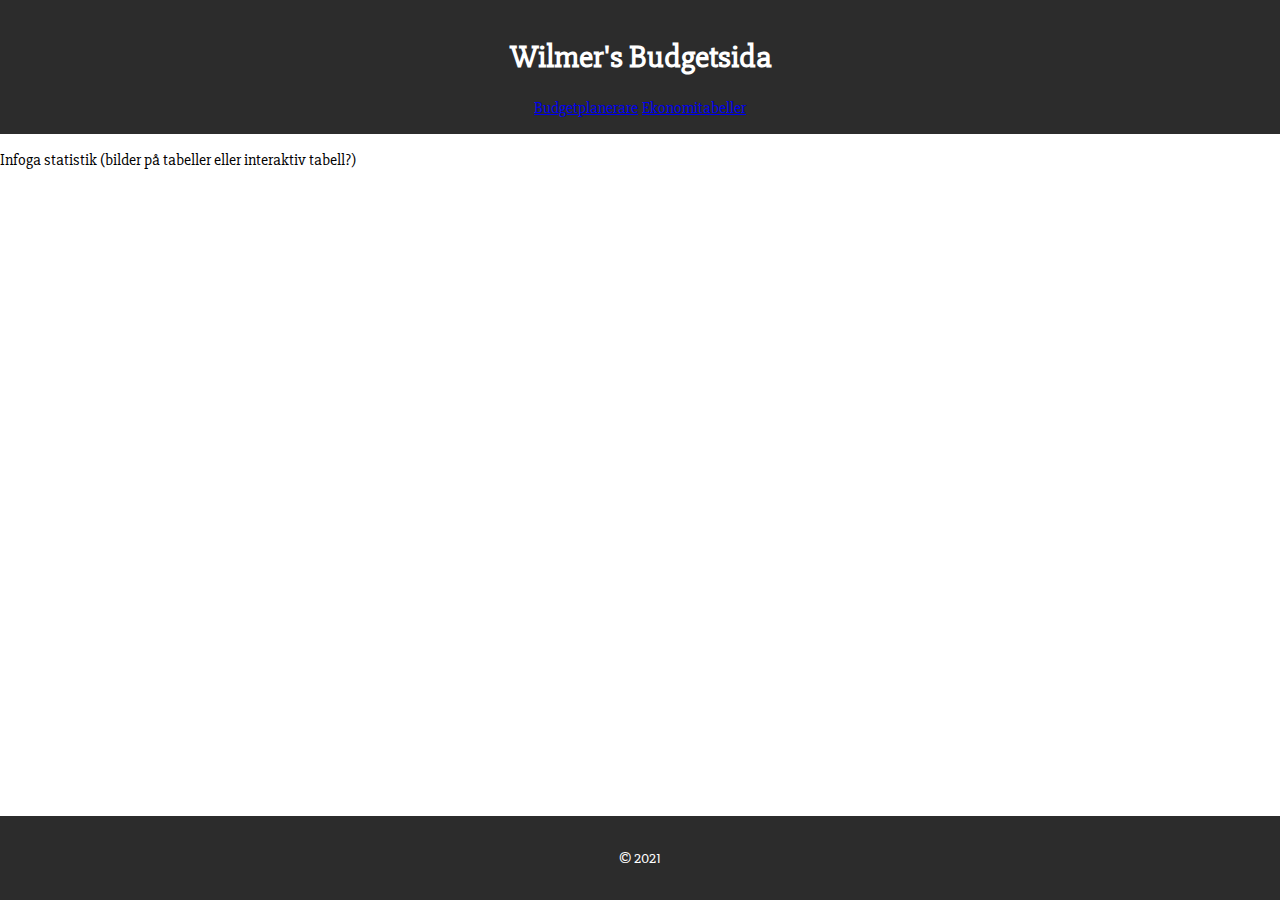
==== delsida1.html @ 26bfcecb "skapade delsida" ====
<!DOCTYPE html>
<html lang="en">
  <head>
    <meta charset="UTF-8" />
    <meta http-equiv="X-UA-Compatible" content="IE=edge" />
    <meta name="viewport" content="width=device-width, initial-scale=1.0" />
    <title>Projekt 4</title>
    <link rel="stylesheet" href="main.css" />
    <link
      href="https://fonts.googleapis.com/css2?family=Slabo+27px&display=swap"
      rel="stylesheet"
    />
    <script defer src="main.js"></script>
  </head>
  <body class="site">
    <header>
      <h1>Wilmer's Budgetsida</h1>
      <nav>
        <a href="index.html">Budgetplanerare</a>
        <a href="delsida1.html">Ekonomitabeller</a>
      </nav>
    </header>
    <main class="site-content">
      <p>Infoga statistik (bilder på tabeller eller interaktiv tabell?)</p>
    </main>
    <footer>
      <p>© 2021</p>
    </footer>
  </body>
</html>
---- main.css ----
body {
  margin: 0;
  padding: 0;
}

.site {
  display: flex;
  min-height: 100vh;
  flex-direction: column;
}

.site-content {
  flex: 1;
}

form {
  display: flex;
  justify-content: center;
}

.expense-form {
  display: flex;
  justify-content: center;
  padding: 2rem;
}

.budget-form {
  display: flex;
  justify-content: center;
  padding: 2rem;
}

.budget-title-and-value {
  display: flex;
  flex-direction: column;
  padding: 2rem;
}

.expense-title-and-list {
  display: flex;
  flex-direction: column;
  padding: 2rem;
}

header,
footer {
  padding: 1rem;
  text-align: center;
  background-color: rgb(44, 44, 44);
  color: white;
}

h1,
a,
p,
li,
button,
input {
  font-family: "Slabo 27px", serif;
}
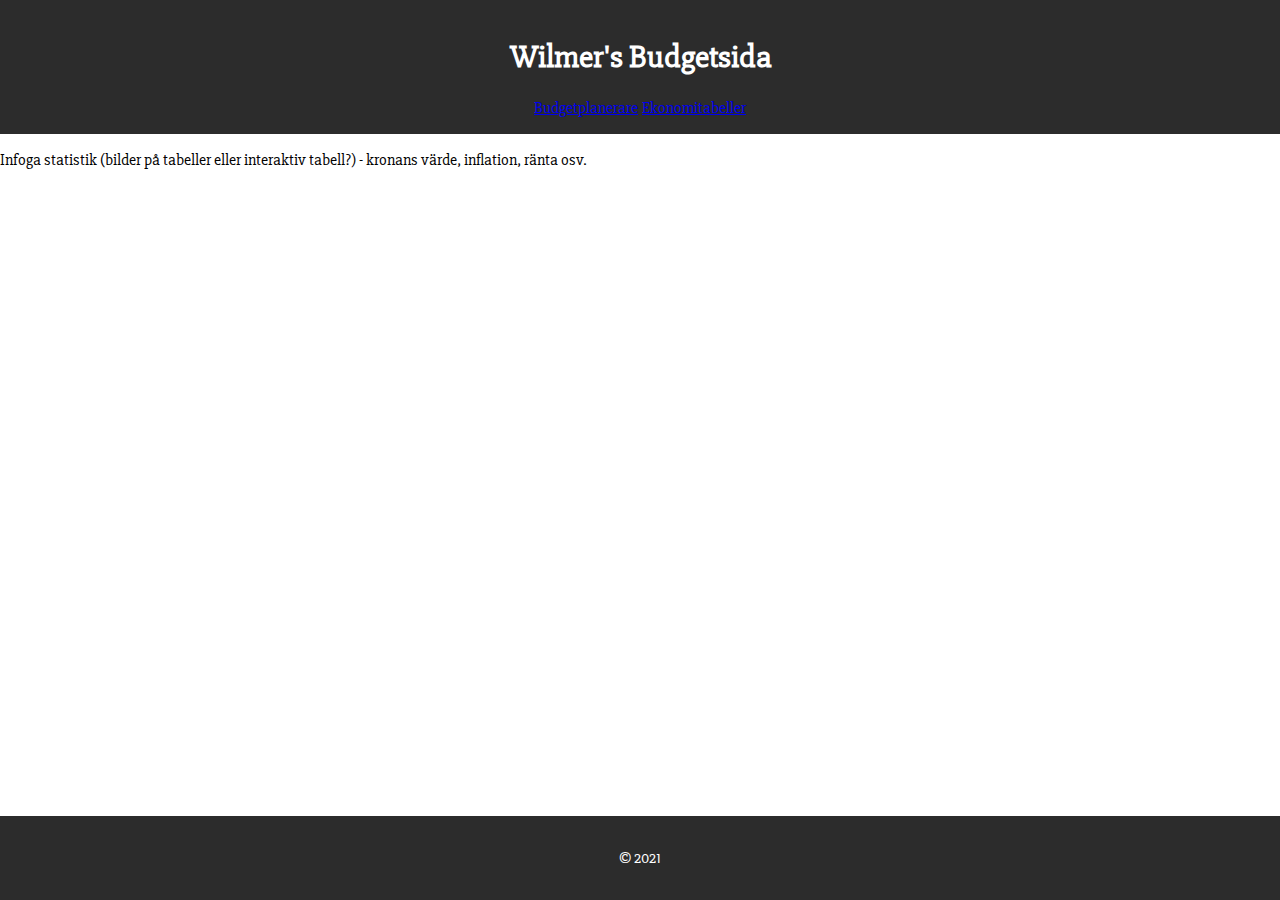
==== commit cf374783: "fortsättning javascript, formulären fungerar nu" ====
--- a/delsida1.html
+++ b/delsida1.html
@@ -21,7 +21,10 @@
       </nav>
     </header>
     <main class="site-content">
-      <p>Infoga statistik (bilder på tabeller eller interaktiv tabell?)</p>
+      <p>
+        Infoga statistik (bilder på tabeller eller interaktiv tabell?) - kronans
+        värde, inflation, ränta osv.
+      </p>
     </main>
     <footer>
       <p>© 2021</p>
--- a/main.css
+++ b/main.css
@@ -13,7 +13,7 @@
   flex: 1;
 }
 
-form {
+.both-forms {
   display: flex;
   justify-content: center;
 }
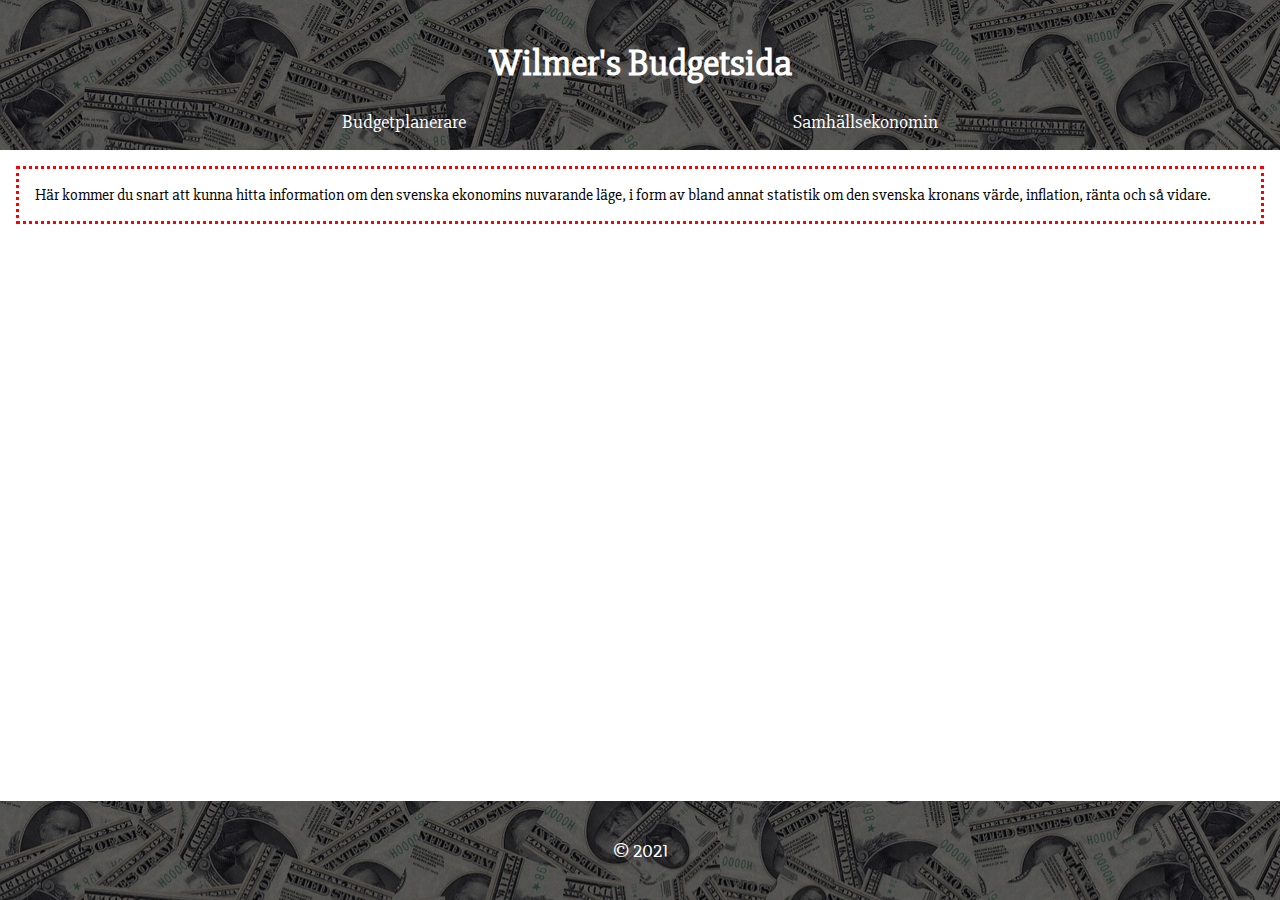
==== commit e1309933: "många förändringar, sista commit?" ====
--- a/delsida1.html
+++ b/delsida1.html
@@ -4,7 +4,11 @@
     <meta charset="UTF-8" />
     <meta http-equiv="X-UA-Compatible" content="IE=edge" />
     <meta name="viewport" content="width=device-width, initial-scale=1.0" />
-    <title>Projekt 4</title>
+    <title>Projekt 4 - Budgetsida</title>
+    <link
+      rel="icon"
+      href="https://i.pinimg.com/originals/2d/49/e9/2d49e9bca7b675ae35300a2dd617e1aa.png"
+    />
     <link rel="stylesheet" href="main.css" />
     <link
       href="https://fonts.googleapis.com/css2?family=Slabo+27px&display=swap"
@@ -17,13 +21,14 @@
       <h1>Wilmer's Budgetsida</h1>
       <nav>
         <a href="index.html">Budgetplanerare</a>
-        <a href="delsida1.html">Ekonomitabeller</a>
+        <a href="delsida1.html">Samhällsekonomin</a>
       </nav>
     </header>
     <main class="site-content">
-      <p>
-        Infoga statistik (bilder på tabeller eller interaktiv tabell?) - kronans
-        värde, inflation, ränta osv.
+      <p id="economy-info">
+        Här kommer du snart att kunna hitta information om den svenska ekonomins
+        nuvarande läge, i form av bland annat statistik om den svenska kronans
+        värde, inflation, ränta och så vidare.
       </p>
     </main>
     <footer>
--- a/main.css
+++ b/main.css
@@ -24,21 +24,47 @@
   padding: 2rem;
 }
 
+.expense-input-fields {
+  display: flex;
+  justify-content: center;
+}
+
 .budget-form {
   display: flex;
   justify-content: center;
   padding: 2rem;
 }
 
+.titles-and-containers {
+  display: flex;
+  justify-content: center;
+}
+
 .budget-title-and-value {
   display: flex;
   flex-direction: column;
+  align-items: center;
   padding: 2rem;
 }
 
 .expense-title-and-list {
   display: flex;
   flex-direction: column;
+  align-items: center;
+  padding: 2rem;
+}
+
+.total-title-and-list {
+  display: flex;
+  flex-direction: column;
+  align-items: center;
+  padding: 2rem;
+}
+
+.balance-title-and-list {
+  display: flex;
+  flex-direction: column;
+  align-items: center;
   padding: 2rem;
 }
 
@@ -46,15 +72,140 @@
 footer {
   padding: 1rem;
   text-align: center;
-  background-color: rgb(44, 44, 44);
+  background-image: linear-gradient(
+      0deg,
+      rgba(0, 0, 0, 0.6),
+      rgba(0, 0, 0, 0.6)
+    ),
+    url(background-image.jpg);
   color: white;
+}
+
+header h1 {
+  user-select: none;
+  font-size: 2.3rem;
+}
+
+footer p {
+  font-size: 1.3rem;
+}
+
+nav {
+  display: flex;
+  flex-direction: row;
+  justify-content: space-evenly;
+}
+
+a {
+  text-decoration: none;
+  color: white;
+  font-size: 1.2rem;
+}
+
+a:hover {
+  text-decoration: underline;
+}
+
+.generated-text,
+li {
+  font-size: 1.2rem;
 }
 
 h1,
 a,
 p,
 li,
-button,
-input {
+input,
+.generated-text {
   font-family: "Slabo 27px", serif;
 }
+
+button {
+  cursor: pointer;
+}
+
+.fa-times-circle {
+  pointer-events: none;
+  color: rgb(212, 19, 19);
+  font-size: 1.3rem;
+}
+
+.fa-plus-circle {
+  pointer-events: none;
+}
+
+#budget-button,
+#expense-button {
+  background: rgb(10, 185, 10);
+}
+
+.remove-button {
+  background: none;
+  border: none;
+  transition: all 0.4s ease;
+  padding: 0.3rem;
+  margin-top: 0rem;
+  margin-bottom: 1rem;
+  margin-right: 0rem;
+  margin-left: 1rem;
+}
+
+.titles-and-containers h1 {
+  font-size: 1.7rem;
+}
+
+form input,
+form button {
+  padding: 0.7rem;
+  font-size: 1.1rem;
+  border: black;
+  border-style: solid;
+  border-width: 0.1rem;
+}
+
+#economy-info {
+  margin: 1rem;
+  border-style: dotted;
+  border-color: red;
+  padding: 1rem;
+}
+
+@media (max-width: 1000px) {
+  .both-forms {
+    flex-direction: column;
+  }
+
+  .titles-and-containers {
+    flex-direction: column;
+    align-items: center;
+  }
+
+  .expense-form {
+    padding-bottom: 1rem;
+  }
+
+  .expense-input-fields {
+    flex-direction: column;
+  }
+
+  .balance-title-and-list {
+    padding-bottom: 3rem;
+  }
+
+  .budget-form {
+    padding-top: 2rem;
+    padding-bottom: 1rem;
+  }
+
+  .budget-title-and-value {
+    padding-bottom: 1rem;
+  }
+
+  .expense-title-and-list {
+    padding-bottom: 1rem;
+  }
+
+  .total-title-and-list {
+    padding-bottom: 1rem;
+  }
+}
